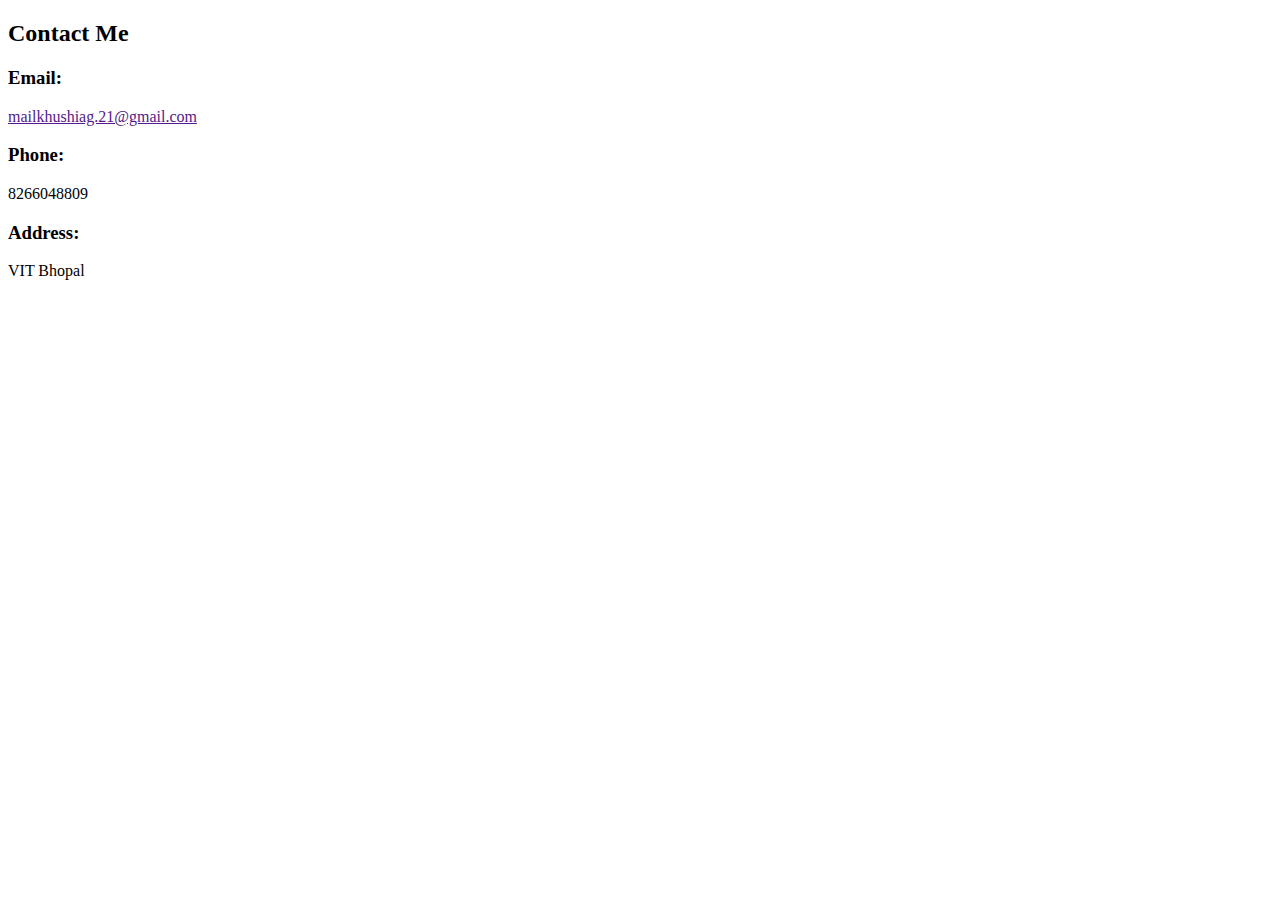
==== Level 1/Task -1 Portfolio/contact me.html @ 86b75ade "first commit" ====
<!DOCTYPE html>
<html lang="en">
<head>
    <meta charset="UTF-8">
    <meta name="viewport" content="width=device-width, initial-scale=1.0">
    <title>Contact Me</title>
</head>
<body>
    <h2>Contact Me</h2>
    <p>
        
        <h3>Email:</h3>
        <a href="">mailkhushiag.21@gmail.com</a>
        
       <h3> Phone: </h3>
       <p>8266048809</p>
        
       <h3> Address:</h3>
       <p>VIT Bhopal</p>
    </p>
</body>
</html>
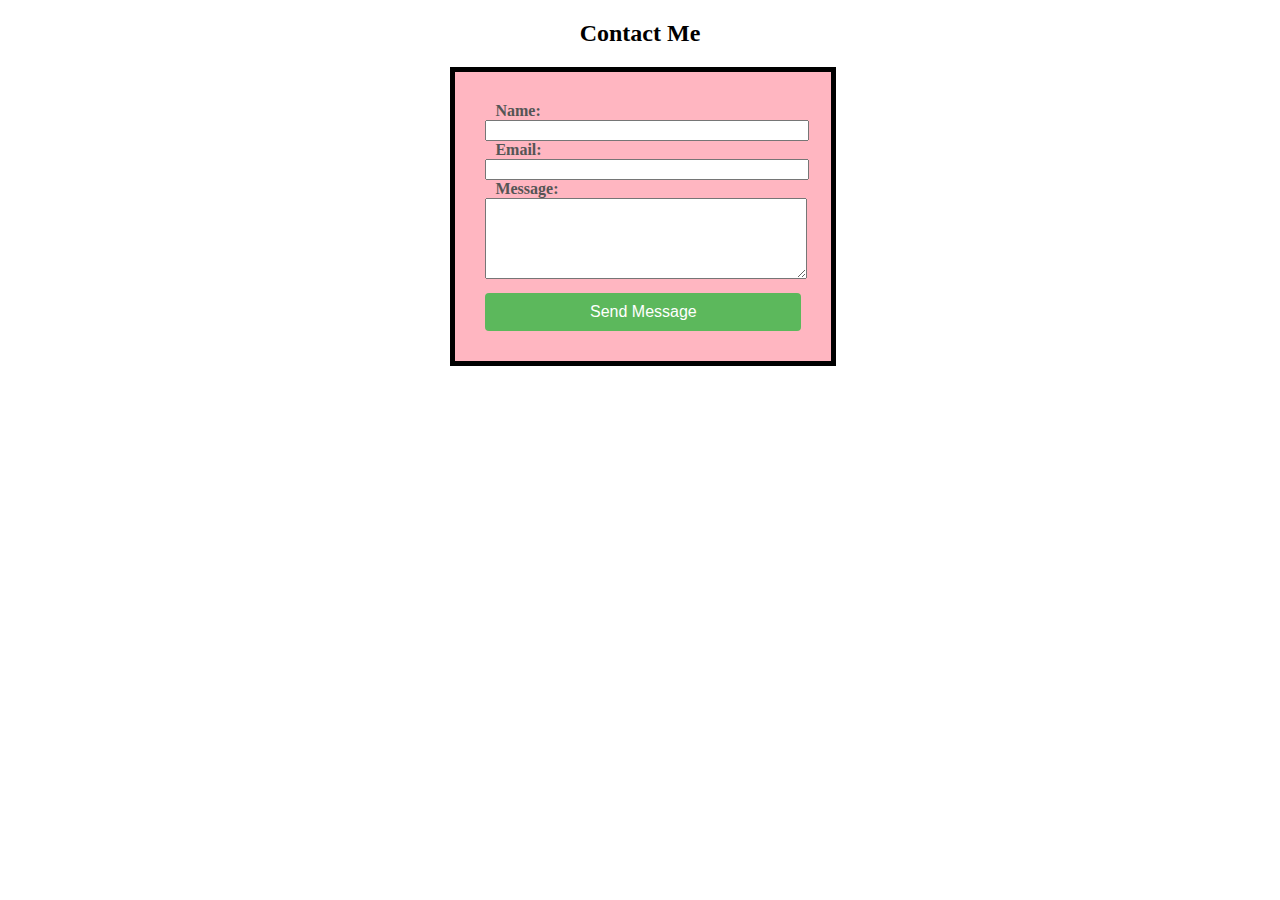
==== commit 8d03196a: "." ====
--- a/Level 1/Task -1 Portfolio/contact me.html
+++ b/Level 1/Task -1 Portfolio/contact me.html
@@ -3,20 +3,27 @@
 <head>
     <meta charset="UTF-8">
     <meta name="viewport" content="width=device-width, initial-scale=1.0">
+    <link href="https://fonts.googleapis.com/css2?family=Poppins:wght@100;300&display=swap" rel="stylesheet">
+    <link rel="stylesheet" href="styles.css">
+    <link rel="stylesheet" href="script.js">
     <title>Contact Me</title>
 </head>
 <body>
-    <h2>Contact Me</h2>
-    <p>
-        
-        <h3>Email:</h3>
-        <a href="">mailkhushiag.21@gmail.com</a>
-        
-       <h3> Phone: </h3>
-       <p>8266048809</p>
-        
-       <h3> Address:</h3>
-       <p>VIT Bhopal</p>
-    </p>
+    <h2 >Contact Me</h2>
+    <form id="form" action="#" method="post">
+        <div>
+        <label for="name">Name:</label>
+        <input type="text" class="input" id="name" name="name" required>
+        </div>
+        <div>
+        <label for="email">Email:</label>
+        <input type="email" class="input" id="email" name="email" required>
+        </div>
+        <div>
+        <label for="message">Message:</label>
+        <textarea class="input" id="message" name="message" rows="5" required></textarea>
+    </div>
+        <button id="contact" type="submit">Send Message</button>
+    </form>
 </body>
 </html>--- a/Level 1/Task -1 Portfolio/styles.css
+++ b/Level 1/Task -1 Portfolio/styles.css
@@ -0,0 +1,50 @@
+#form {
+    display: flex;
+    flex-direction: column;
+    border: 5px solid black;
+    margin-left: 35%;
+    margin-right: 35%;
+    padding: 30px;
+    background-color: #FFB6C1;
+    width: 25%;
+}
+h2{
+    text-align: center;
+}
+div{
+    width: 100%;
+}
+.input{
+    width: 100%;
+}
+
+label {
+    margin: 10px 0 5px;
+    padding: 10px;
+    font-weight: bold;
+    color: #555;
+}
+
+.contact-container {
+    max-width: 600px;
+    margin: 50px auto;
+    padding: 20px;
+    background-color: #fff;
+    border-radius: 8px;
+    box-shadow: 0 0 10px rgba(0, 0, 0, 0.1);
+}
+
+#contact {
+    padding: 10px 20px;
+    border: none;
+    border-radius: 4px;
+    background-color: #5cb85c;
+    color: #fff;
+    font-size: 16px;
+    cursor: pointer;
+    margin-top: 10px;
+}
+
+button:hover {
+    background-color: #4cae4c;
+}